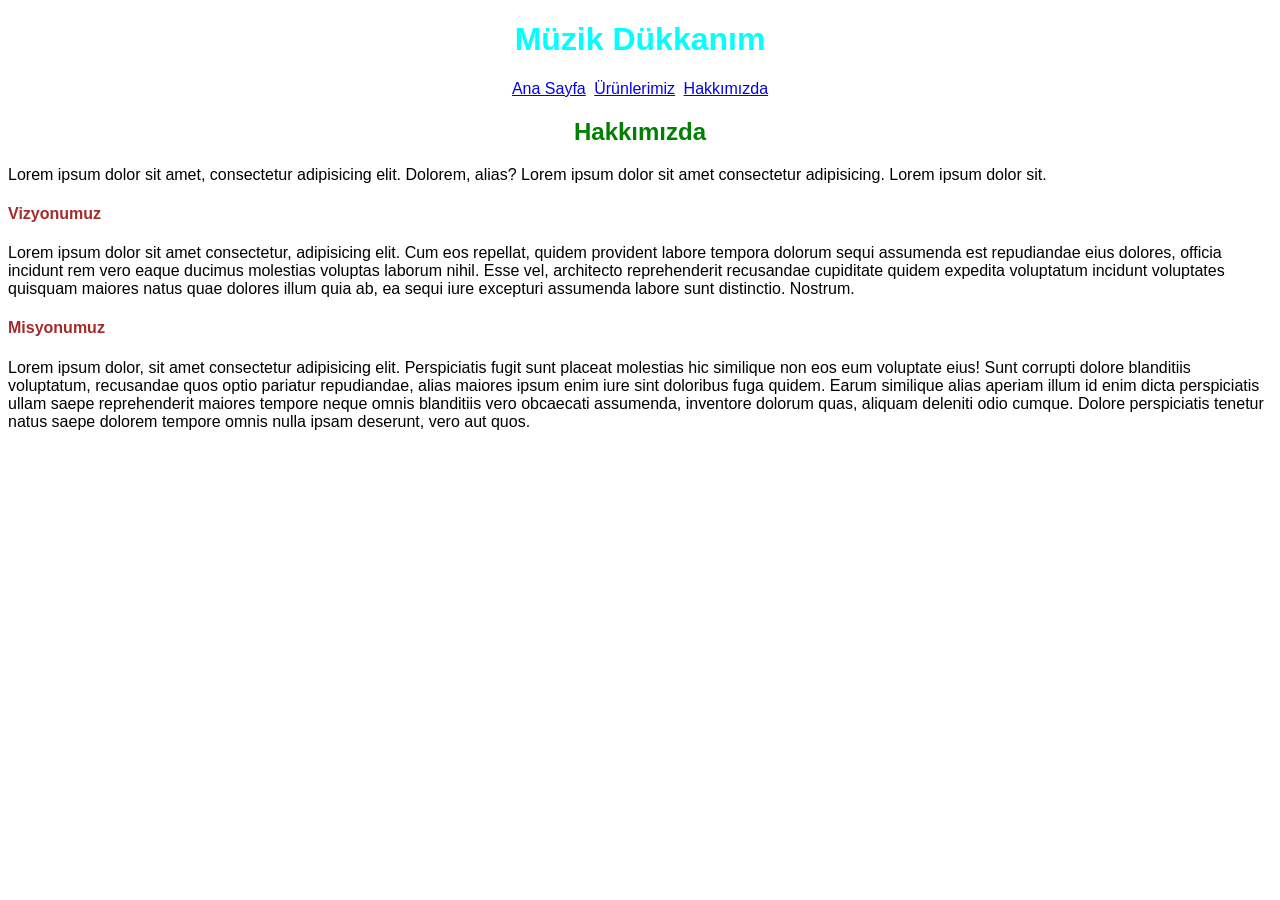
==== hakkimizda.html @ 0196bad8 "first commit" ====
<!DOCTYPE html>
<html lang="tr">

<head>
    <meta charset="UTF-8">
    <meta name="viewport" content="width=device-width, initial-scale=1.0">
    <title>Ana Sayfa</title>
    <link rel="stylesheet" href="style.css">
</head>

<body>
    <h1 class="text-cyan sans-serif center">Müzik Dükkanım</h1>
    <header class="sans-serif center">
        <nav>
            <a href="ana-sayfa.html">Ana Sayfa</a>
            <a href="urunlerimiz.html">Ürünlerimiz</a>
            <a href="hakkimizda.html">Hakkımızda</a>
        </nav>
    </header>

    <section class="sans-serif center">
        <article>
            <h2 style="color: green;">Hakkımızda</h2>
        </article>
    </section>

    <footer class="sans-serif">
        <p>Lorem ipsum dolor sit amet, consectetur adipisicing elit. Dolorem, alias? Lorem ipsum dolor sit amet
            consectetur adipisicing. Lorem ipsum dolor sit.</p>

        <h4 style="color: brown;">Vizyonumuz</h4>

        <p>Lorem ipsum dolor sit amet consectetur, adipisicing elit. Cum eos repellat, quidem provident labore tempora
            dolorum sequi assumenda est repudiandae eius dolores, officia incidunt rem vero eaque ducimus molestias
            voluptas laborum nihil. Esse vel, architecto reprehenderit recusandae cupiditate quidem expedita voluptatum
            incidunt voluptates quisquam maiores natus quae dolores illum quia ab, ea sequi iure excepturi assumenda
            labore sunt distinctio. Nostrum.</p>

            <h4 style="color: brown;">Misyonumuz</h4>

        <p>Lorem ipsum dolor, sit amet consectetur adipisicing     elit. Perspiciatis fugit sunt placeat molestias hic
            similique non eos eum voluptate eius! Sunt corrupti dolore blanditiis voluptatum, recusandae quos optio
            pariatur repudiandae, alias maiores ipsum enim iure sint doloribus fuga quidem. Earum similique alias
            aperiam illum id enim dicta perspiciatis ullam saepe reprehenderit maiores tempore neque omnis blanditiis
            vero obcaecati assumenda, inventore dolorum quas, aliquam deleniti odio cumque. Dolore perspiciatis tenetur
            natus saepe dolorem tempore omnis nulla ipsam deserunt, vero aut quos.</p>
    </footer>
</body>

</html>
---- style.css ----
a {
    padding: 2px;
}

.text-cyan {
    color: cyan;
}

.center {
    text-align: center;
}

.sans-serif {
    font-family: sans-serif;
}
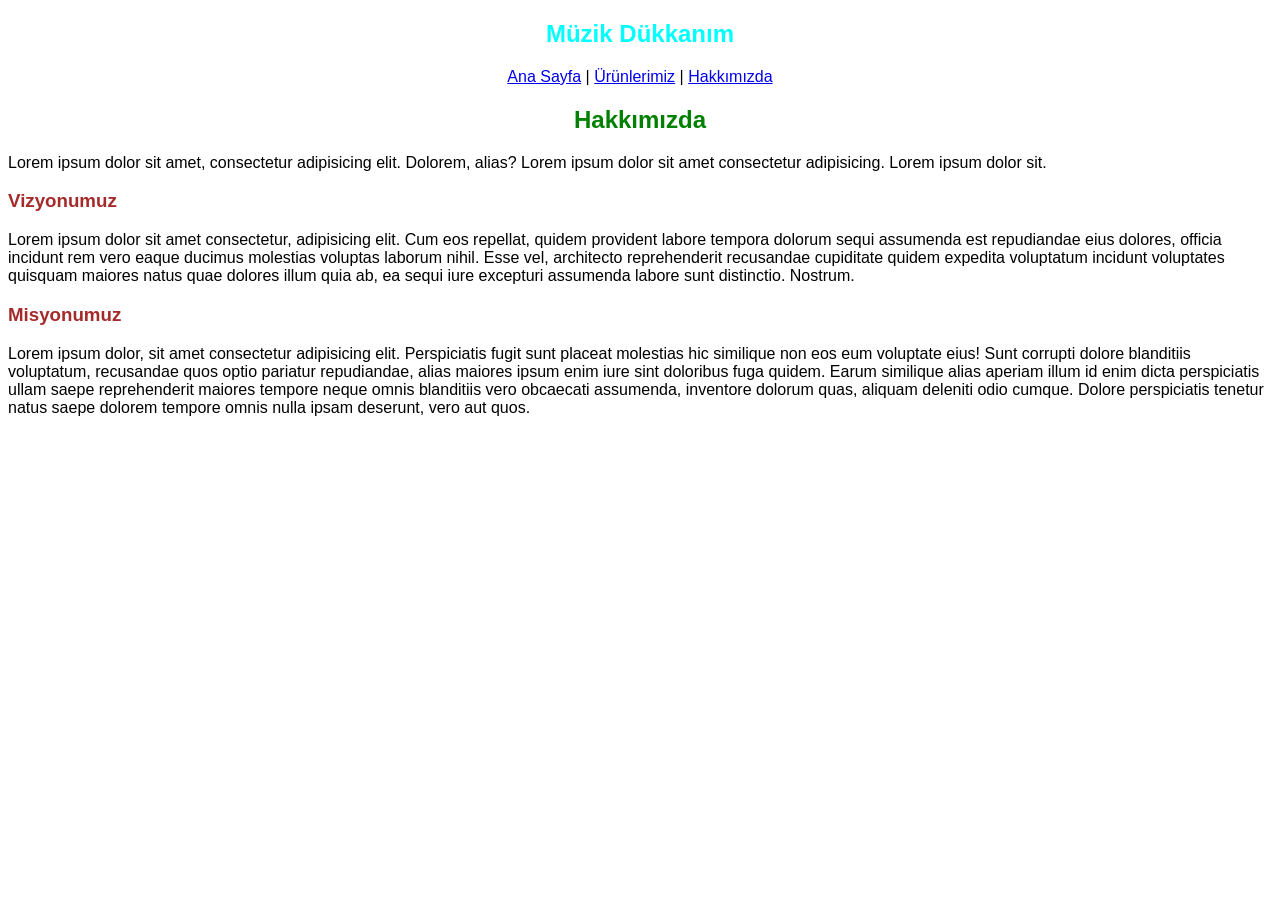
==== commit aa29a917: "Add external stylesheet and update pages" ====
--- a/hakkimizda.html
+++ b/hakkimizda.html
@@ -4,47 +4,55 @@
 <head>
     <meta charset="UTF-8">
     <meta name="viewport" content="width=device-width, initial-scale=1.0">
-    <title>Ana Sayfa</title>
-    <link rel="stylesheet" href="style.css">
+    <title>Hakkımızda - Müzik Dükkanım</title>
+    <link rel="stylesheet" href="css/style.css">
 </head>
 
 <body>
-    <h1 class="text-cyan sans-serif center">Müzik Dükkanım</h1>
-    <header class="sans-serif center">
+    <header>
         <nav>
-            <a href="ana-sayfa.html">Ana Sayfa</a>
-            <a href="urunlerimiz.html">Ürünlerimiz</a>
-            <a href="hakkimizda.html">Hakkımızda</a>
+            <h1 class="cyan center sans-serif">Müzik Dükkanım</h1>
+            <p class="center sans-serif">
+                <a href="index.html">Ana Sayfa</a> |
+                <a href="urunlerimiz.html">Ürünlerimiz</a> |
+                <a href="hakkimizda.html">Hakkımızda</a>
+            </p>
         </nav>
     </header>
 
-    <section class="sans-serif center">
+    <section>
         <article>
-            <h2 style="color: green;">Hakkımızda</h2>
+            <h2 class="green center sans-serif">Hakkımızda</h2>
+            <p class="sans-serif">Lorem ipsum dolor sit amet, consectetur adipisicing elit. Dolorem, alias? Lorem ipsum
+                dolor
+                sit amet consectetur
+                adipisicing. Lorem ipsum dolor sit.</p>
+        </article>
+        <article>
+            <h3 class="brown sans-serif">Vizyonumuz</h3>
+            <p class="sans-serif">Lorem ipsum dolor sit amet consectetur, adipisicing elit. Cum eos repellat, quidem
+                provident
+                labore tempora
+                dolorum sequi assumenda est repudiandae eius dolores, officia incidunt rem vero eaque ducimus molestias
+                voluptas laborum nihil. Esse vel, architecto reprehenderit recusandae cupiditate quidem expedita
+                voluptatum
+                incidunt voluptates quisquam maiores natus quae dolores illum quia ab, ea sequi iure excepturi assumenda
+                labore sunt distinctio. Nostrum.</p>
+        </article>
+        <article>
+            <h3 class="brown sans-serif">Misyonumuz</h3>
+            <p class="sans-serif">Lorem ipsum dolor, sit amet consectetur adipisicing elit. Perspiciatis fugit sunt
+                placeat
+                molestias hic
+                similique non eos eum voluptate eius! Sunt corrupti dolore blanditiis voluptatum, recusandae quos optio
+                pariatur repudiandae, alias maiores ipsum enim iure sint doloribus fuga quidem. Earum similique alias
+                aperiam illum id enim dicta perspiciatis ullam saepe reprehenderit maiores tempore neque omnis
+                blanditiis
+                vero obcaecati assumenda, inventore dolorum quas, aliquam deleniti odio cumque. Dolore perspiciatis
+                tenetur
+                natus saepe dolorem tempore omnis nulla ipsam deserunt, vero aut quos.</p>
         </article>
     </section>
-
-    <footer class="sans-serif">
-        <p>Lorem ipsum dolor sit amet, consectetur adipisicing elit. Dolorem, alias? Lorem ipsum dolor sit amet
-            consectetur adipisicing. Lorem ipsum dolor sit.</p>
-
-        <h4 style="color: brown;">Vizyonumuz</h4>
-
-        <p>Lorem ipsum dolor sit amet consectetur, adipisicing elit. Cum eos repellat, quidem provident labore tempora
-            dolorum sequi assumenda est repudiandae eius dolores, officia incidunt rem vero eaque ducimus molestias
-            voluptas laborum nihil. Esse vel, architecto reprehenderit recusandae cupiditate quidem expedita voluptatum
-            incidunt voluptates quisquam maiores natus quae dolores illum quia ab, ea sequi iure excepturi assumenda
-            labore sunt distinctio. Nostrum.</p>
-
-            <h4 style="color: brown;">Misyonumuz</h4>
-
-        <p>Lorem ipsum dolor, sit amet consectetur adipisicing     elit. Perspiciatis fugit sunt placeat molestias hic
-            similique non eos eum voluptate eius! Sunt corrupti dolore blanditiis voluptatum, recusandae quos optio
-            pariatur repudiandae, alias maiores ipsum enim iure sint doloribus fuga quidem. Earum similique alias
-            aperiam illum id enim dicta perspiciatis ullam saepe reprehenderit maiores tempore neque omnis blanditiis
-            vero obcaecati assumenda, inventore dolorum quas, aliquam deleniti odio cumque. Dolore perspiciatis tenetur
-            natus saepe dolorem tempore omnis nulla ipsam deserunt, vero aut quos.</p>
-    </footer>
 </body>
 
 </html>
--- a/css/style.css
+++ b/css/style.css
@@ -0,0 +1,88 @@
+
+/****************************** colors ****************************/
+.blue {
+    color: blue;
+}
+
+.cyan {
+    color: cyan;
+}
+
+.chartreuse {
+    color: chartreuse;
+}
+
+.red {
+    color: red;
+}
+
+.green {
+    color: green;
+}
+
+.brown {
+    color: brown;
+}
+
+.purple {
+    color: purple;
+}
+
+.deeppink {
+    color: deeppink;
+}
+
+/****************************** margin ****************************/
+.margin-top-30 {
+    margin-top: 30px;
+}
+
+.margin-top-60 {
+    margin-top: 60px;
+}
+
+.margin-top-90 {
+    margin-top: 90px;
+}
+
+.margin-top-120 {
+    margin-top: 120px;
+}
+
+
+.margin-bottom-30 {
+    margin-bottom: 30px;
+}
+
+.margin-0-auto {
+    margin: 0 auto;
+}
+
+
+/****************************** font family ****************************/
+
+.sans-serif {
+    font-family: sans-serif;
+}
+
+
+/****************************** display ****************************/
+
+.display-table {
+    display: table;
+}
+
+
+/****************************** width ****************************/
+
+.width-350 {
+    width: 350px;
+}
+
+
+/****************************** text align ****************************/
+
+.center {
+    text-align: center;
+}
+
